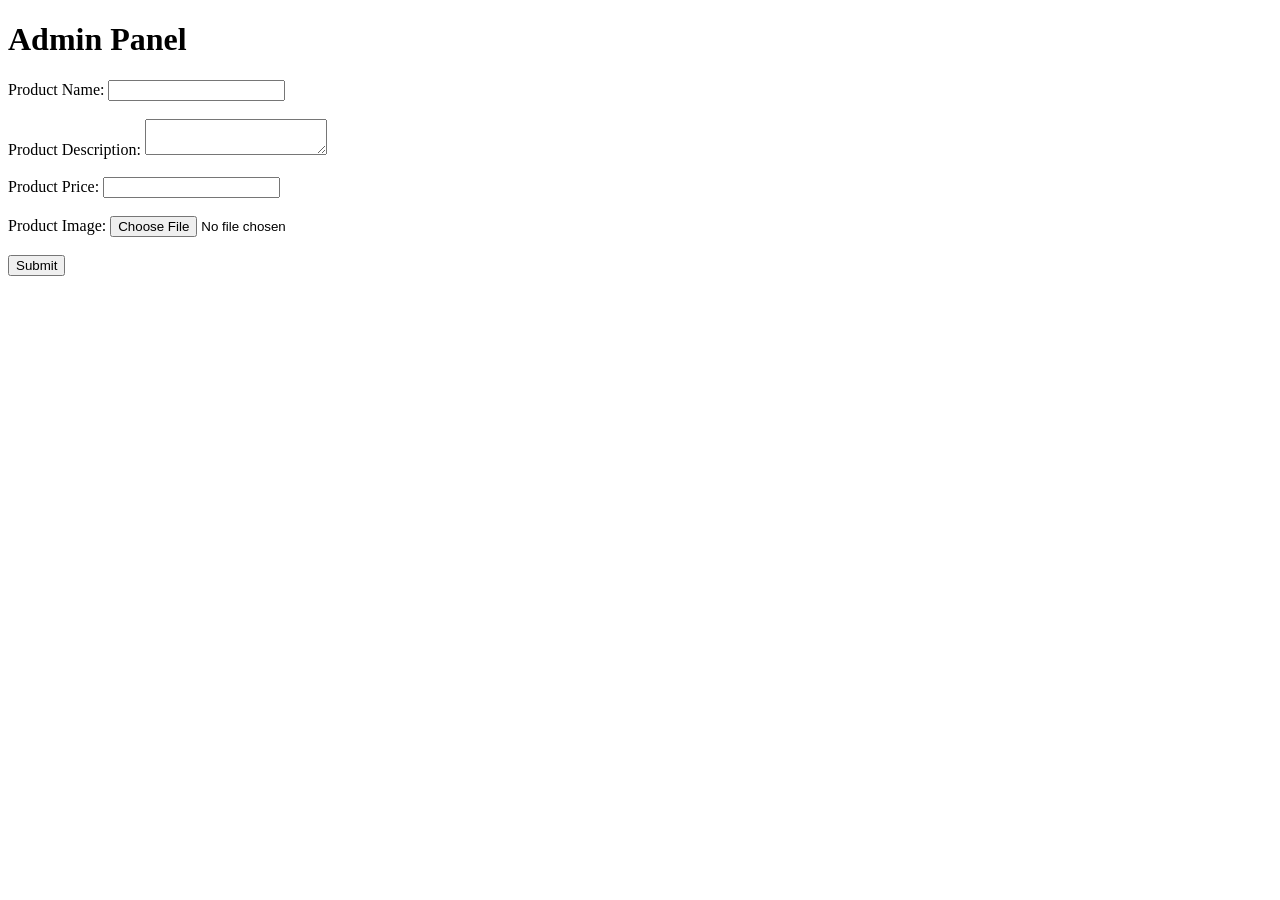
==== admin.html @ 8bfb8284 "Add files via upload" ====
<!DOCTYPE html>
<html lang="en">
<head>
    <meta charset="UTF-8">
    <meta name="viewport" content="width=device-width, initial-scale=1.0">
    <title>Admin Panel</title>
</head>
<body>
    <h1>Admin Panel</h1>
    <form id="product-form">
        <label for="name">Product Name:</label>
        <input type="text" id="name" name="name"><br><br>
        <label for="description">Product Description:</label>
        <textarea id="description" name="description"></textarea><br><br>
        <label for="price">Product Price:</label>
        <input type="number" id="price" name="price"><br><br>
        <label for="image">Product Image:</label>
        <input type="file" id="image" name="image"><br><br>
        <button id="submit-button">Submit</button>
    </form>

    <script>
        const form = document.getElementById('product-form');
        const submitButton = document.getElementById('submit-button');
        const imageInput = document.getElementById('image');

        submitButton.addEventListener('click', (e) => {
            e.preventDefault();
            const formData = new FormData(form);
            const productData = {
                name: formData.get('name'),
                description: formData.get('description'),
                price: formData.get('price'),
                image: imageInput.files[0],
            };

            const reader = new FileReader();
            reader.onload = () => {
                productData.image = reader.result;
                const products = JSON.parse(localStorage.getItem('products')) || [];
                products.push(productData);
                localStorage.setItem('products', JSON.stringify(products));
            };
            reader.readAsDataURL(imageInput.files[0]);
        });
    </script>
</body>
</html>
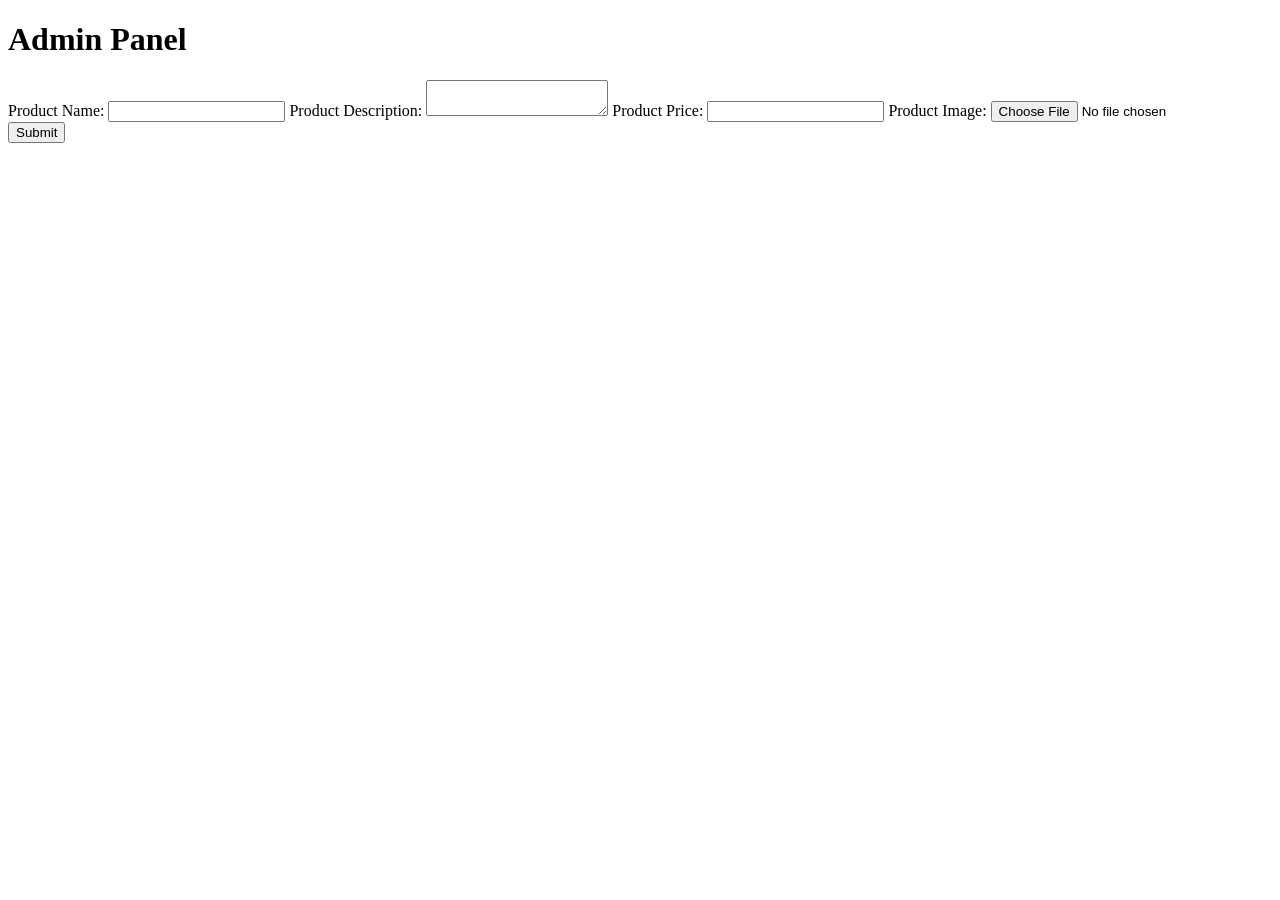
==== commit d18b6c7d: "Update admin.html" ====
--- a/admin.html
+++ b/admin.html
@@ -1,49 +1,43 @@
 <!DOCTYPE html>
 <html lang="en">
 <head>
-    <meta charset="UTF-8">
-    <meta name="viewport" content="width=device-width, initial-scale=1.0">
-    <title>Admin Panel</title>
+<meta charset="UTF-8">
+<meta name="viewport" content="width=device-width, initial-scale=1.0">
+<title>Admin Panel</title>
 </head>
 <body>
-    <h1>Admin Panel</h1>
-    <form id="product-form">
-        <label for="name">Product Name:</label>
-        <input type="text" id="name" name="name"><br><br>
-        <label for="description">Product Description:</label>
-        <textarea id="description" name="description"></textarea><br><br>
-        <label for="price">Product Price:</label>
-        <input type="number" id="price" name="price"><br><br>
-        <label for="image">Product Image:</label>
-        <input type="file" id="image" name="image"><br><br>
-        <button id="submit-button">Submit</button>
-    </form>
+<h1>Admin Panel</h1>
+<form id="product-form">
+<label for="name">Product Name:</label>
+<input type="text" id="name" name="name">
 
-    <script>
-        const form = document.getElementById('product-form');
-        const submitButton = document.getElementById('submit-button');
-        const imageInput = document.getElementById('image');
 
-        submitButton.addEventListener('click', (e) => {
-            e.preventDefault();
-            const formData = new FormData(form);
-            const productData = {
-                name: formData.get('name'),
-                description: formData.get('description'),
-                price: formData.get('price'),
-                image: imageInput.files[0],
-            };
+<label for="description">Product Description:</label>
+<textarea id="description" name="description"></textarea>
 
-            const reader = new FileReader();
-            reader.onload = () => {
-                productData.image = reader.result;
-                const products = JSON.parse(localStorage.getItem('products')) || [];
-                products.push(productData);
-                localStorage.setItem('products', JSON.stringify(products));
-            };
-            reader.readAsDataURL(imageInput.files[0]);
-        });
-    </script>
+
+<label for="price">Product Price:</label>
+<input type="number" id="price" name="price">
+
+
+<label for="image">Product Image:</label>
+<input type="file" id="image" name="image">
+
+
+<button id="submit-button">Submit</button>
+</form>
+<script>
+const form = document.getElementById('product-form');
+form.addEventListener('submit', async (e) => {
+e.preventDefault();
+const formData = new FormData(form);
+const response = await fetch('/products', {
+method: 'POST',
+body: formData,
+});
+const data = await response.json();
+console.log(data);
+});
+</script>
 </body>
 </html>
-
